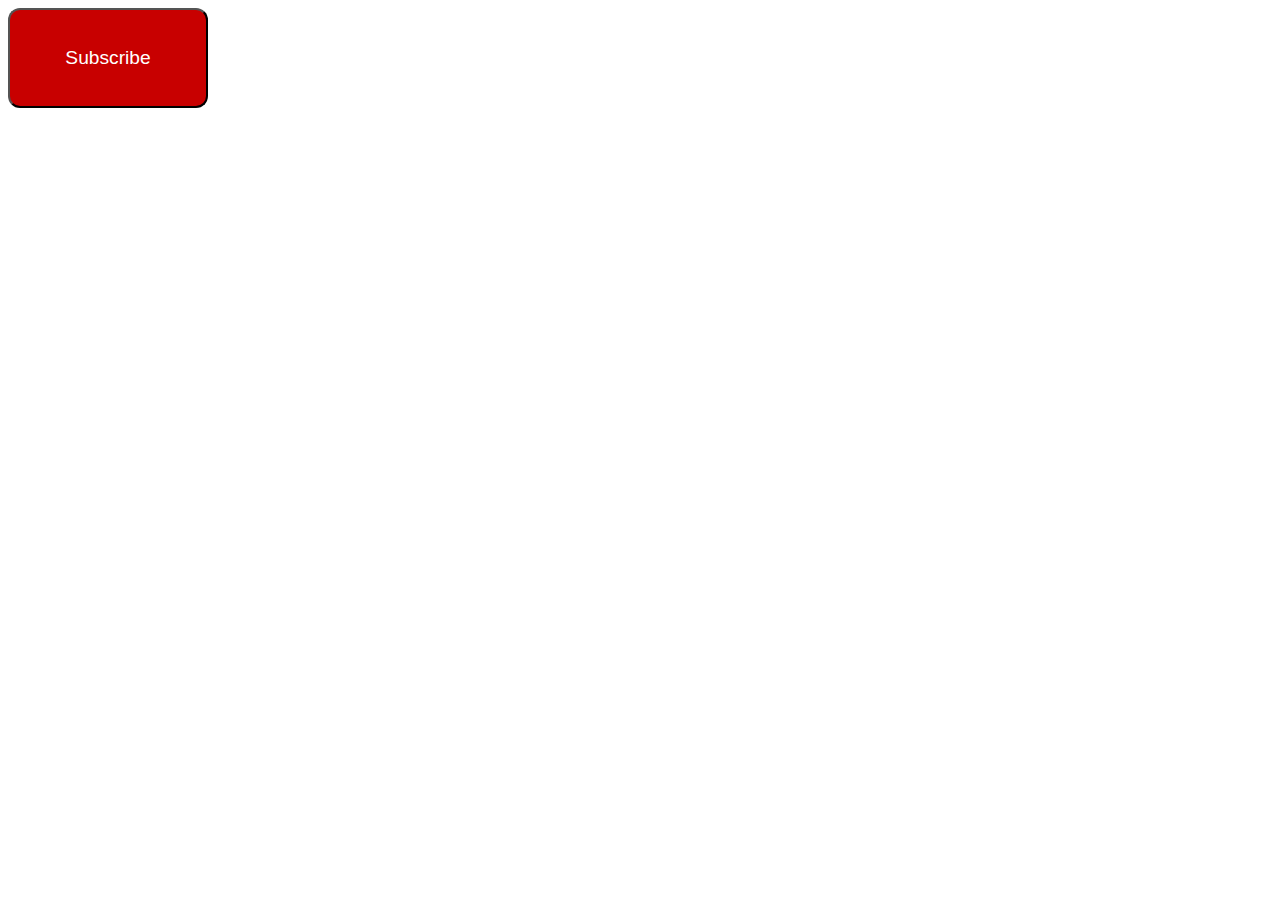
==== aula 0/botoes.html @ 1d944a86 "Aula 2" ====
<!DOCTYPE html>
<html lang="pt-br">
<head>
    <meta charset="UTF-8">
    <meta name="viewport" content="width=device-width, initial-scale=1.0">
    <title>Botões</title>
<link rel="stylesheet" href="CSS/botoescss.css"/>

</head>
<body>

    <button>Subscribe</button>
    
</body>
</html>
---- aula 0/CSS/botoescss.css ----
button {
    font-size: larger;
    background-color: rgb(200, 0, 0);
    color: white;
    border-radius: 12px;
    width: 200px;
    height: 100px;
}
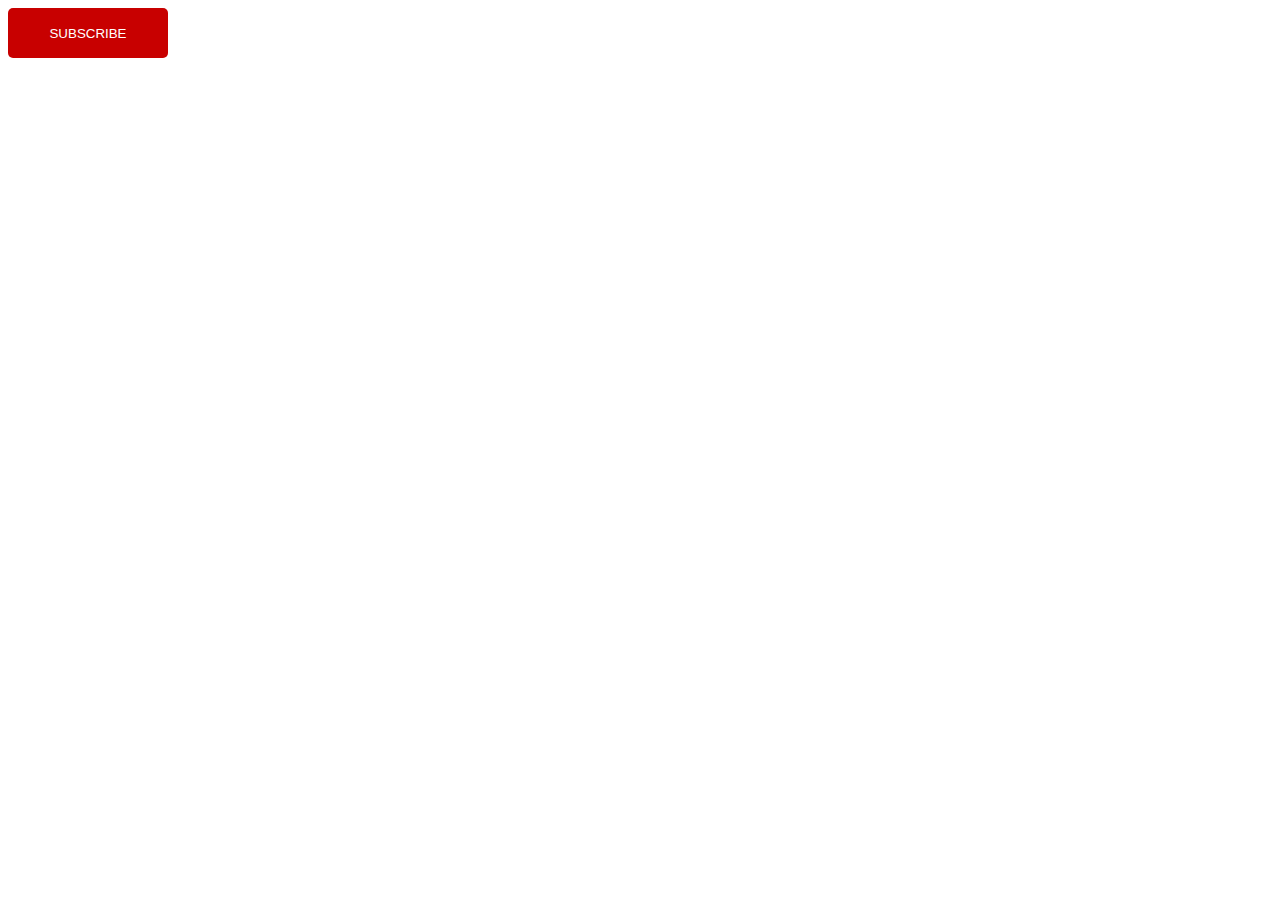
==== commit 29205d73: "doidera" ====
--- a/aula 0/botoes.html
+++ b/aula 0/botoes.html
@@ -9,7 +9,7 @@
 </head>
 <body>
 
-    <button>Subscribe</button>
+    <button class="youtube">SUBSCRIBE</button>
     
 </body>
 </html>--- a/aula 0/CSS/botoescss.css
+++ b/aula 0/CSS/botoescss.css
@@ -1,8 +1,11 @@
-button {
-    font-size: larger;
+.youtube {
+    font-size: normal;
+    font-style: normal;
     background-color: rgb(200, 0, 0);
     color: white;
-    border-radius: 12px;
-    width: 200px;
-    height: 100px;
+    border-radius: 5px;
+    border: 0;  
+    width: 160px;
+    height: 50px;
+    cursor: pointer;
 }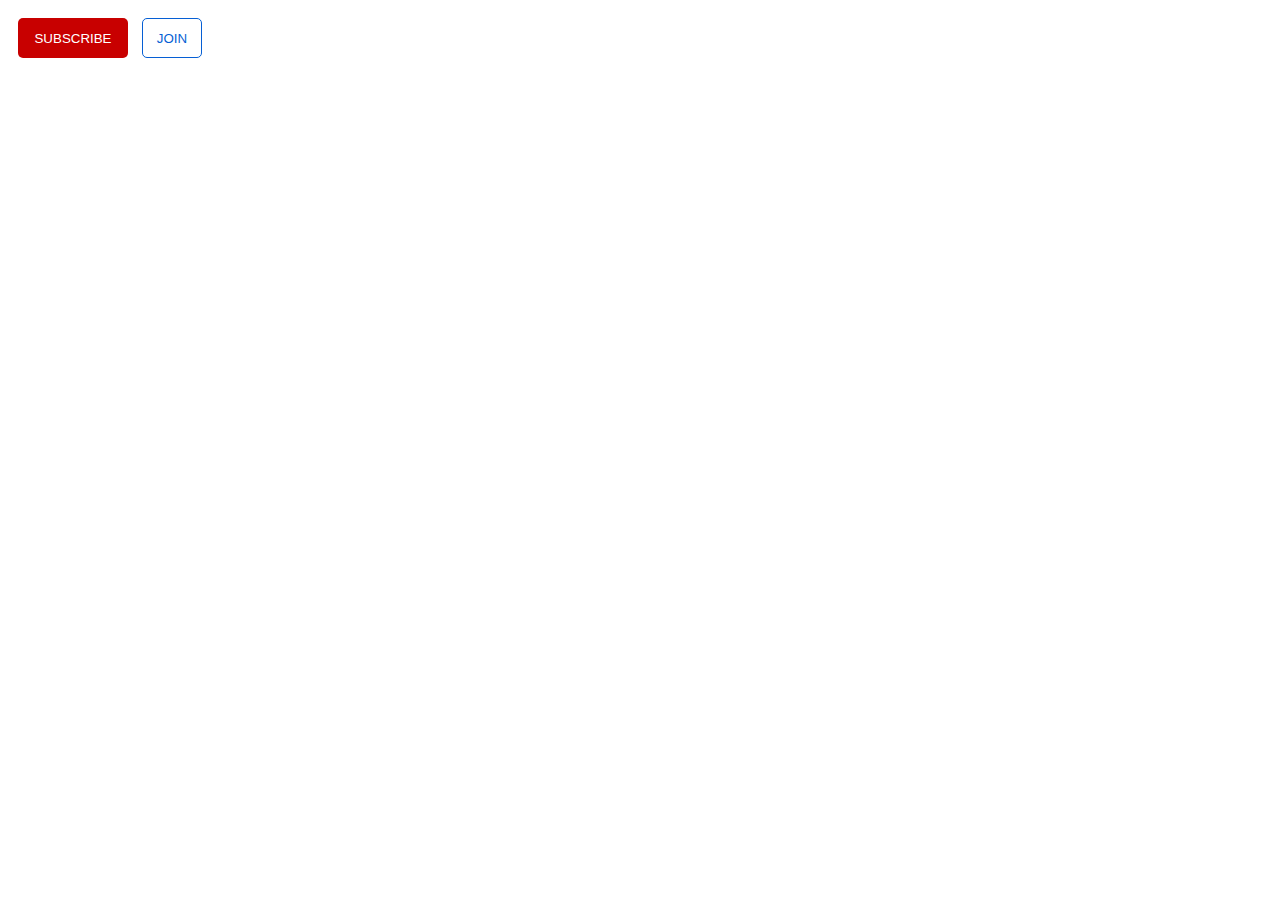
==== commit e6d67e11: "A" ====
--- a/aula 0/botoes.html
+++ b/aula 0/botoes.html
@@ -10,6 +10,7 @@
 <body>
 
     <button class="youtube">SUBSCRIBE</button>
+    <button class="join">JOIN</button>
     
 </body>
 </html>--- a/aula 0/CSS/botoescss.css
+++ b/aula 0/CSS/botoescss.css
@@ -4,8 +4,33 @@
     background-color: rgb(200, 0, 0);
     color: white;
     border-radius: 5px;
-    border: 0;  
-    width: 160px;
-    height: 50px;
+    border: 0;
+    margin: 10px;
+    width: 110px;
+    height: 40px;
     cursor: pointer;
+    transition: all 0.3s
+}
+
+.join {
+    background-color: rgb(255, 255, 255);
+    color: rgb(6,95,212);
+    border-radius: 5px;
+    border-color: rgb(6,95,212);
+    border: 1px solid;
+    width: 60px;
+    height: 40px;
+    cursor: pointer;
+    transition: all 0.3s
+}
+
+.youtube:hover {
+    opacity: 20%;
+}
+
+.join:hover {
+    background-color: rgb(6,95,212);
+    color: rgb(256,256,256);
+
+
 }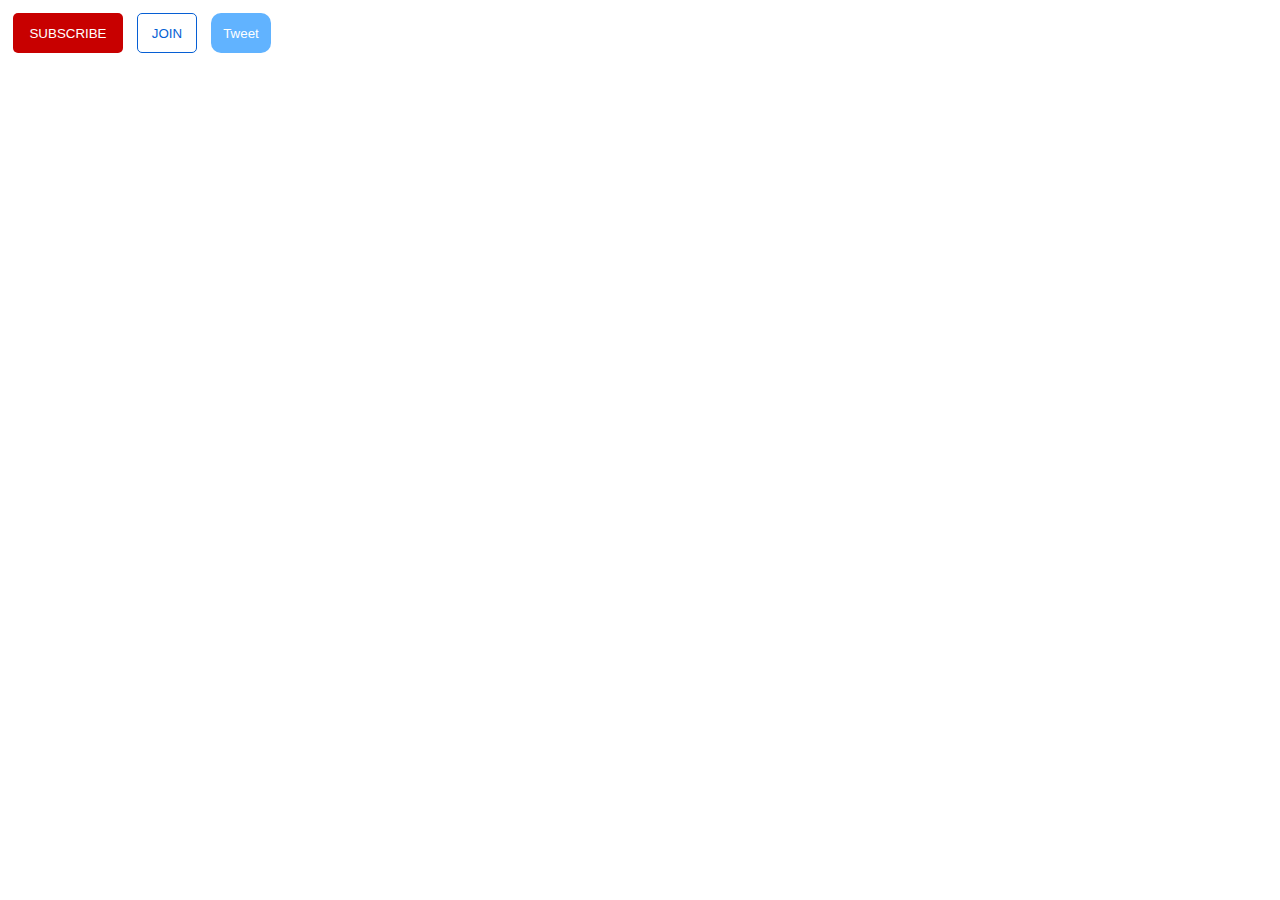
==== commit 4033ca12: "adad" ====
--- a/aula 0/botoes.html
+++ b/aula 0/botoes.html
@@ -11,6 +11,6 @@
 
     <button class="youtube">SUBSCRIBE</button>
     <button class="join">JOIN</button>
-    
+    <button class="tweet">Tweet</button>
 </body>
 </html>--- a/aula 0/CSS/botoescss.css
+++ b/aula 0/CSS/botoescss.css
@@ -5,7 +5,7 @@
     color: white;
     border-radius: 5px;
     border: 0;
-    margin: 10px;
+    margin: 5px;
     width: 110px;
     height: 40px;
     cursor: pointer;
@@ -21,16 +21,36 @@
     width: 60px;
     height: 40px;
     cursor: pointer;
-    transition: all 0.3s
+    transition: all 0.3s;
+    margin: 5px;
 }
 
+.tweet {
+    color: white;
+    background-color: rgb(97, 179, 255);
+    border: none;
+    border-radius: 10px;
+    width: 60px;
+    height: 40px;
+    margin: 5px;
+
+}
 .youtube:hover {
+    opacity: 70%;
+}
+.youtube:active {
     opacity: 20%;
 }
 
 .join:hover {
     background-color: rgb(6,95,212);
     color: rgb(256,256,256);
+}
+.join:active {
+    background-color: white;
+    color: rgb(6,95,212);
+}
 
-
+.tweet:hover {
+    background-color: 
 }